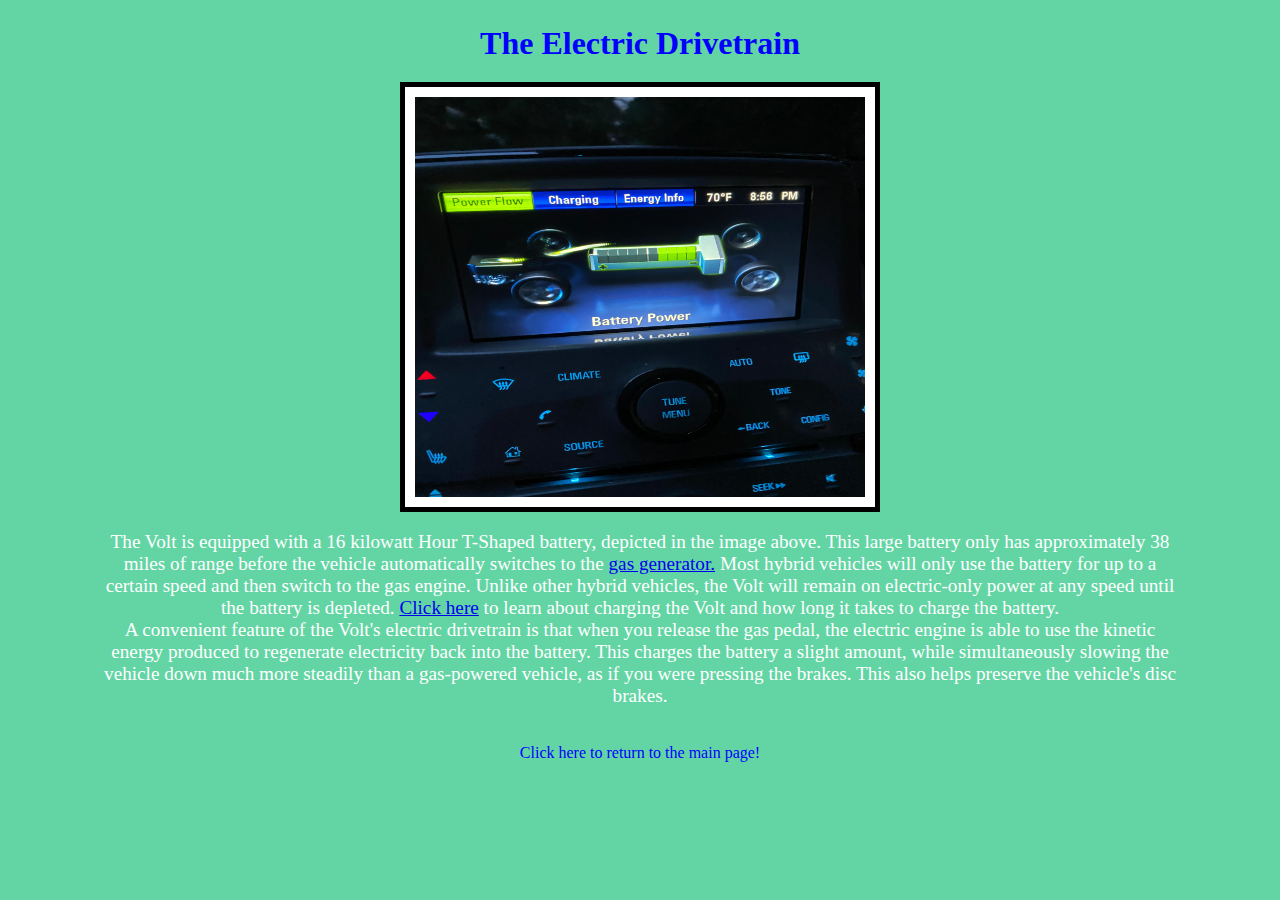
==== Electric-Drive-Train.html @ a5322a88 "first commit, added website" ====
<!DOCTYPE html>
<html>
  <head>
    <style>
      body {
        background-color: skyblue;
      }
    </style>
    <title>2013 Chevrolet Volt</title>
    <link rel="stylesheet" type="text/css" href="assets\css\main.css" />
  </head>
  <style>
    body {
      background-color: #63d5a4;
    }
  </style>
  <body>
    <h1>The Electric Drivetrain</h1>
    <img
      src="assets\images\chevy_volt\battery-power.JPG"
      alt="Infotainment display depicting power transferring to the electric engine from battery"
      width="450"
      height="400"
      class="center"
    />
    <p>The Volt is equipped with a 16 kilowatt Hour T-Shaped battery, depicted in the image above. This large 
      battery only has approximately 38 miles of range before the vehicle automatically switches to the <a href="Gas-Generator.html">gas generator.</a>
      Most hybrid vehicles will only use the battery for up to a certain speed and then switch to the gas engine.
      Unlike other hybrid vehicles, the Volt will remain on electric-only power at any speed until the battery is depleted.
      <a href="Charging.html">Click here</a> to learn about charging the Volt and how long it takes to charge the battery.
      <br>
      A convenient feature of the Volt's electric drivetrain is that when you release the gas pedal, the electric engine is able
      to use the kinetic energy produced to regenerate electricity back into the battery. This charges the battery a slight amount, while
      simultaneously slowing the vehicle down much more steadily than a gas-powered vehicle, as if you were pressing the brakes. This also 
      helps preserve the vehicle's disc brakes. 
    </p>
    <br />
    <div style="text-align: center">
      <a href="index.html" class="returnToMainPage"
        >Click here to return to the main page!</a
      >
    </div>
  </body>
</html>
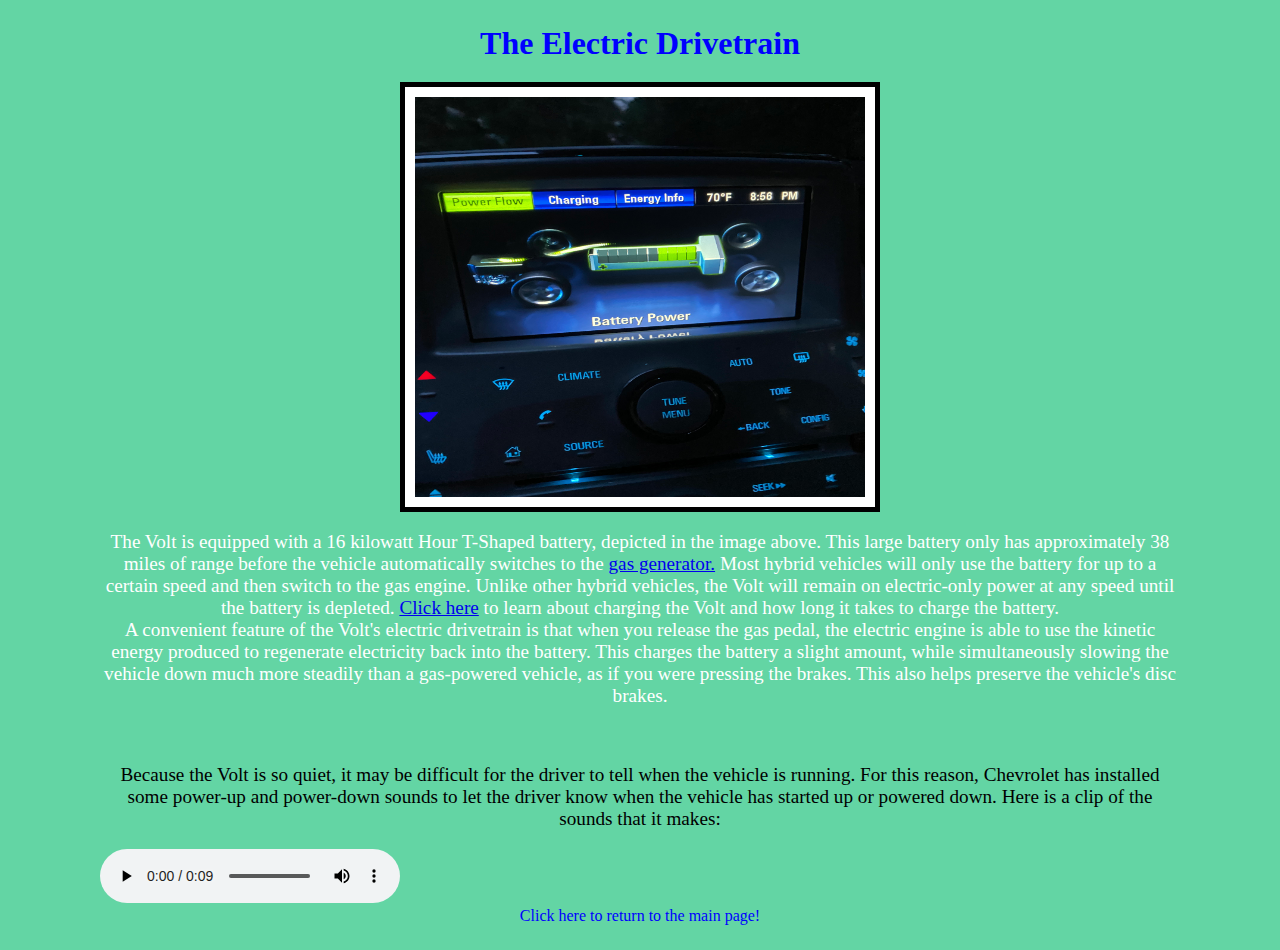
==== commit 491bc27b: "added multimedia devices" ====
--- a/Electric-Drive-Train.html
+++ b/Electric-Drive-Train.html
@@ -34,6 +34,17 @@
       simultaneously slowing the vehicle down much more steadily than a gas-powered vehicle, as if you were pressing the brakes. This also 
       helps preserve the vehicle's disc brakes. 
     </p>
+    <br>
+    <p style="color: black">Because the Volt is so quiet, it may be difficult for the driver to tell when the vehicle is running.
+      For this reason, Chevrolet has installed some power-up and power-down sounds to let the driver know
+      when the vehicle has started up or powered down. Here is a clip of the sounds that it makes:
+    </p>
+    <audio controls>
+        <source src="assets\audio\volt_powerup_and_powerdown.mp3">
+        <source src="assets\audio\volt_powerup_and_powerdown.ogg"> 
+        Your brower does not support the audio element.
+    </audio>
+    
     <br />
     <div style="text-align: center">
       <a href="index.html" class="returnToMainPage"
